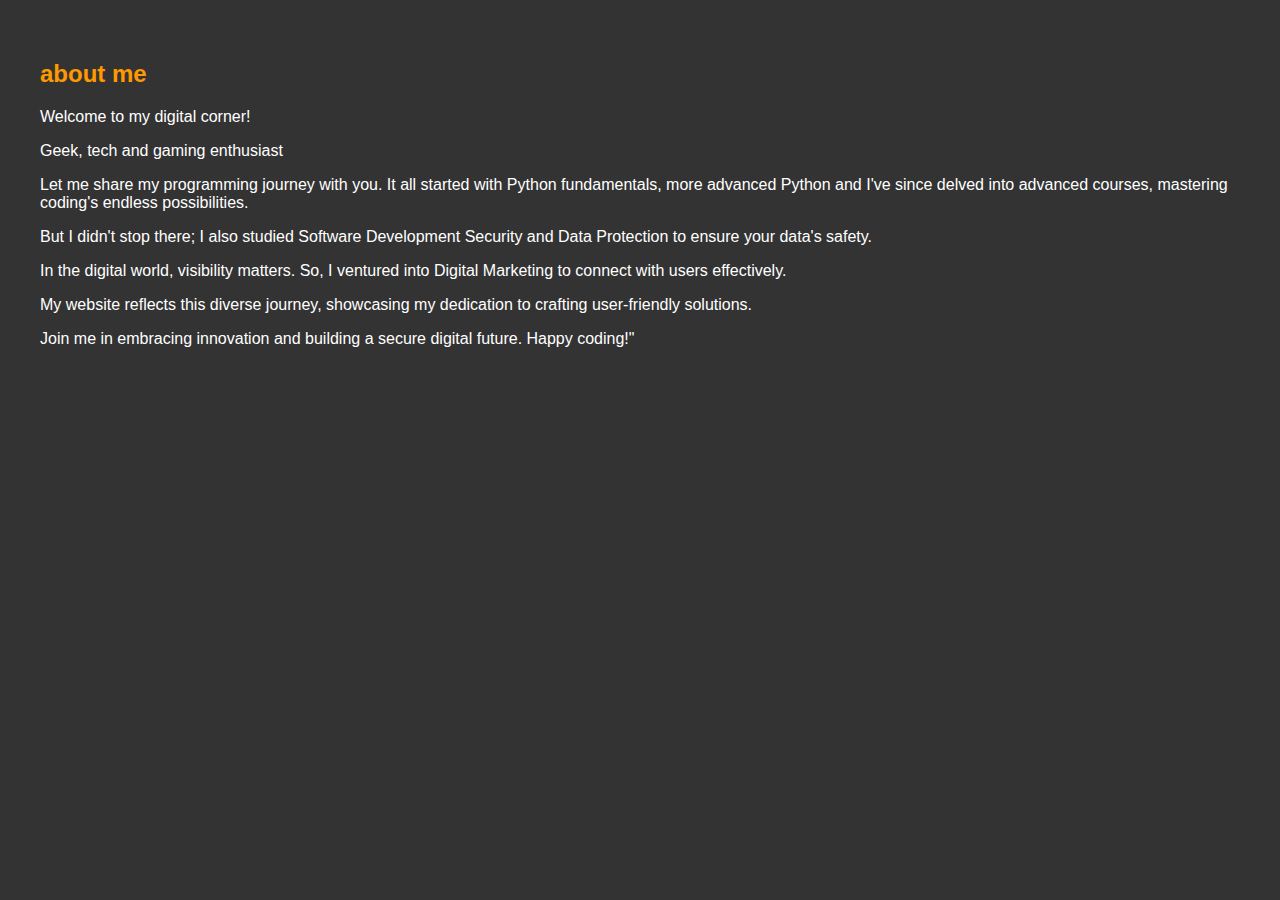
==== about.html @ 33345e17 "some work on index and style" ====
<!DOCTYPE html>
<html lang="en">

<head>
    <meta charset="UTF-8">
    <meta name="viewport" content="width=device-width, initial-scale=1.0">
    <title>Simao Morais</title>
    <link rel="stylesheet" href="style.css">
</head>

<body>

</body>

</html>
<section id="about">
    <h2>about me</h2>
    <p>Welcome to my digital corner!</p>
    <p>Geek, tech and gaming enthusiast</p>
    <p>Let me share my programming journey with you. It all started with Python fundamentals, more advanced Python
        and
        I've since delved into advanced courses, mastering coding's endless possibilities.</p>
    <p>But I didn't stop there; I also studied Software Development Security and Data Protection to ensure your
        data's
        safety.</p>
    <p>In the digital world, visibility matters. So, I ventured into Digital Marketing to connect with users
        effectively.</p>
    <p>My website reflects this diverse journey, showcasing my dedication to crafting user-friendly solutions.</p>
    <p>Join me in embracing innovation and building a secure digital future. Happy coding!"</p>
</section>
---- style.css ----
body {
  background-color: #333; /* Cor de fundo escura */
  color: #fff; /* Cor do texto clara para contraste */
  font-family: Arial, sans-serif;
  margin: 0;
  padding: 0;
}

body a {
  color: rgb(223, 15, 223);
}
body a:hover {
  color: rgb(251, 118, 251);
}

header {
  background-color: #222; /* Cor de fundo do cabeçalho */
  padding: 20px;
  text-align: left;
}

header h1 {
  margin: 0;
}

section {
  padding: 40px;
}

h2 {
  color: #f90; /* Cor do título das seções */
}

.projeto {
  margin-bottom: 20px;
}

footer {
  background-color: #222; /* Cor de fundo do rodapé */
  padding: 10px;
  text-align: center;
}
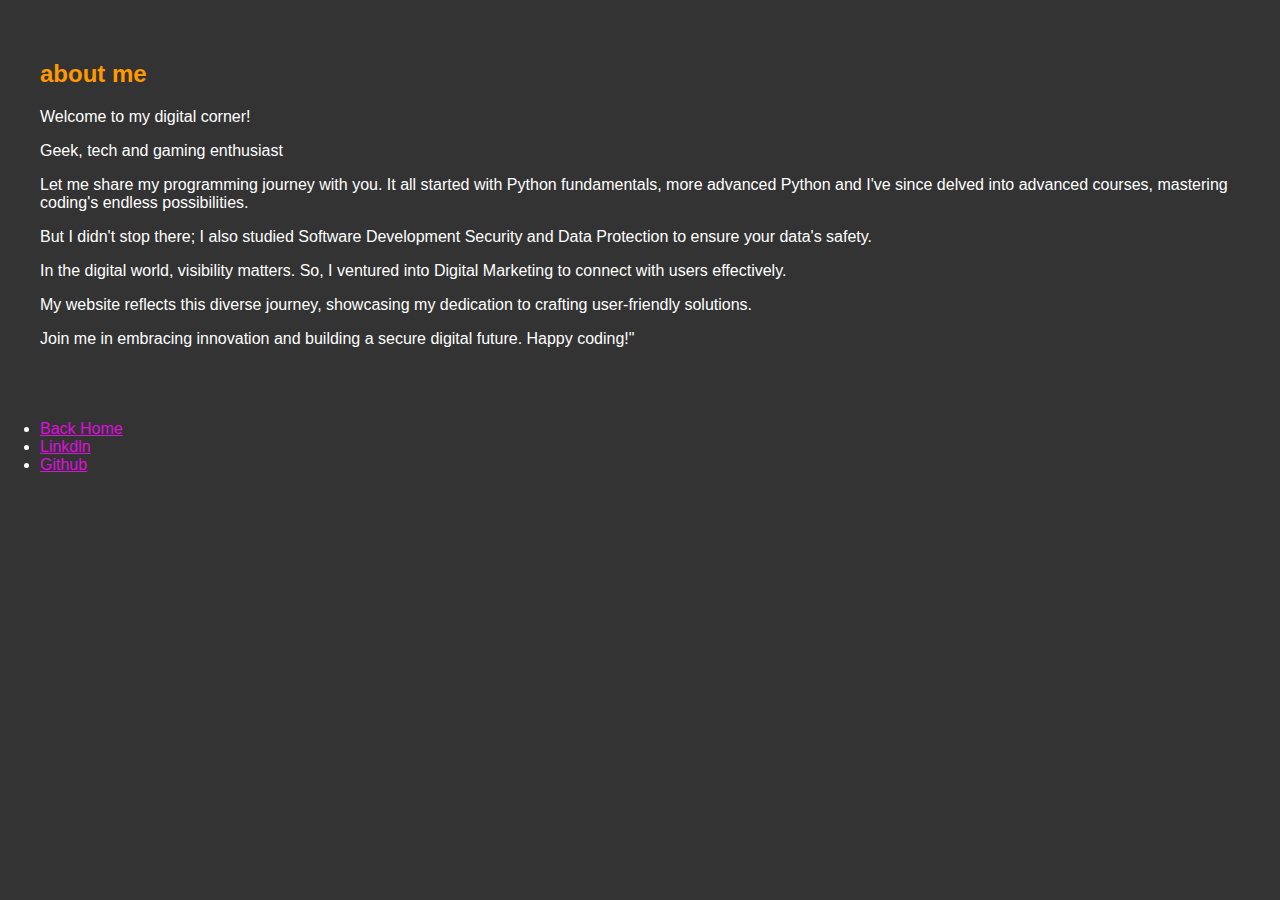
==== commit d62172c6: "added about.html and some tweeks to index.html" ====
--- a/about.html
+++ b/about.html
@@ -11,6 +11,7 @@
 <body>
 
 </body>
+
 
 </html>
 <section id="about">
@@ -27,4 +28,13 @@
         effectively.</p>
     <p>My website reflects this diverse journey, showcasing my dedication to crafting user-friendly solutions.</p>
     <p>Join me in embracing innovation and building a secure digital future. Happy coding!"</p>
+</section>
+
+<ul>
+    <li><a href="index.html">Back Home</a></li>
+    <li><a href="https://www.linkedin.com/in/sim%C3%A3o-morais-845610163/" target="_blank">Linkdln</a></li>
+    <li><a href="https://github.com/simorai/myGitJourney" target="_blank">Github</a></li>
+</ul>
+
+</html>
 </section>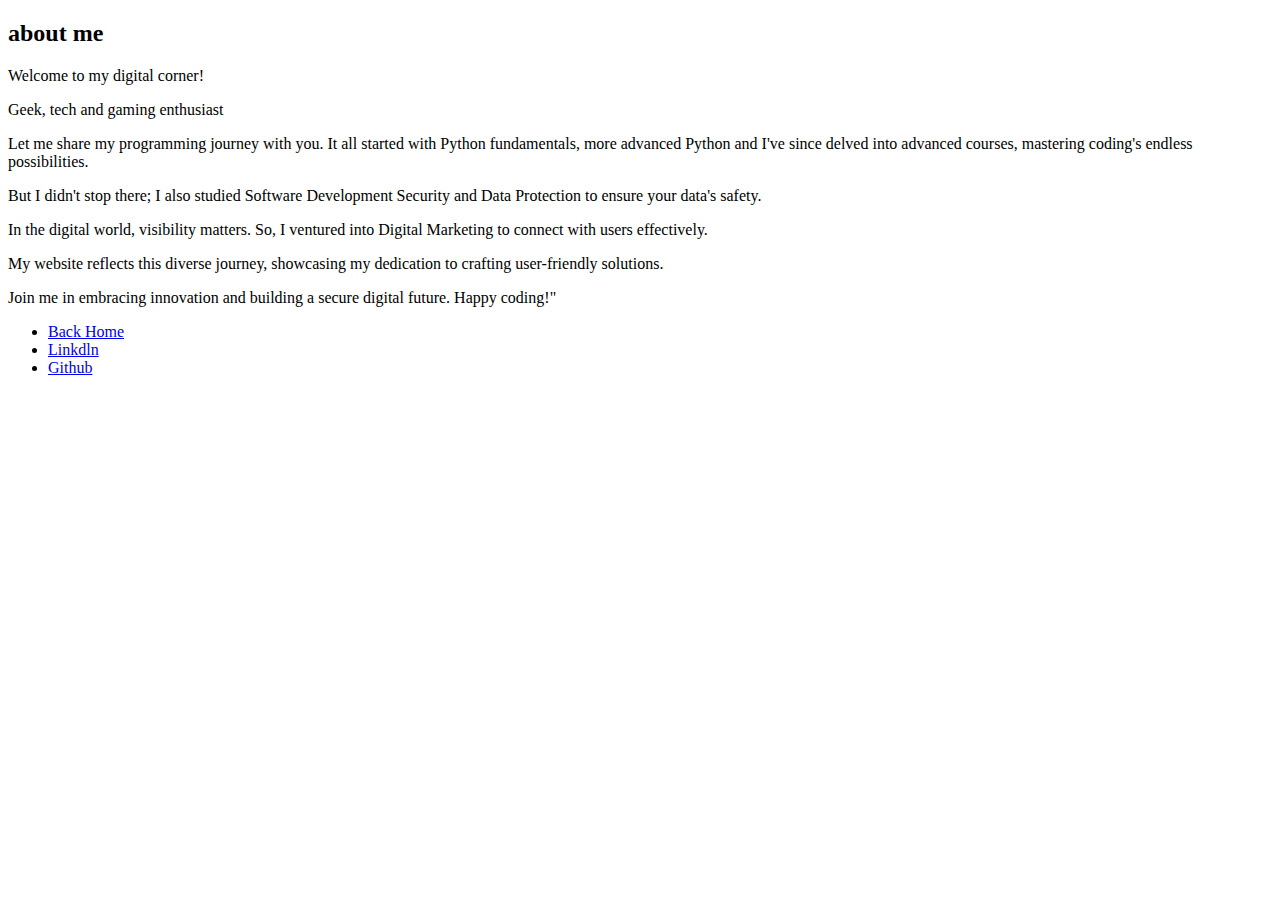
==== commit 5467df15: "added a bootstrap footer and some more work" ====
--- a/about.html
+++ b/about.html
@@ -5,7 +5,9 @@
     <meta charset="UTF-8">
     <meta name="viewport" content="width=device-width, initial-scale=1.0">
     <title>Simao Morais</title>
-    <link rel="stylesheet" href="style.css">
+    <!-- <link rel="stylesheet" href="style.css"> -->
+    <link href="https://cdn.jsdelivr.net/npm/bootstrap@5.3.2/dist/css/bootstrap.min.css" rel="stylesheet"
+        integrity="sha384-T3c6CoIi6uLrA9TneNEoa7RxnatzjcDSCmG1MXxSR1GAsXEV/Dwwykc2MPK8M2HN" crossorigin="anonymous">
 </head>
 
 <body>
--- a/style.css
+++ b/style.css
@@ -1,42 +1,3 @@
-body {
-  background-color: #333; /* Cor de fundo escura */
-  color: #fff; /* Cor do texto clara para contraste */
-  font-family: Arial, sans-serif;
-  margin: 0;
-  padding: 0;
-}
-
-body a {
-  color: rgb(223, 15, 223);
-}
 body a:hover {
   color: rgb(251, 118, 251);
 }
-
-header {
-  background-color: #222; /* Cor de fundo do cabeçalho */
-  padding: 20px;
-  text-align: left;
-}
-
-header h1 {
-  margin: 0;
-}
-
-section {
-  padding: 40px;
-}
-
-h2 {
-  color: #f90; /* Cor do título das seções */
-}
-
-.projeto {
-  margin-bottom: 20px;
-}
-
-footer {
-  background-color: #222; /* Cor de fundo do rodapé */
-  padding: 10px;
-  text-align: center;
-}
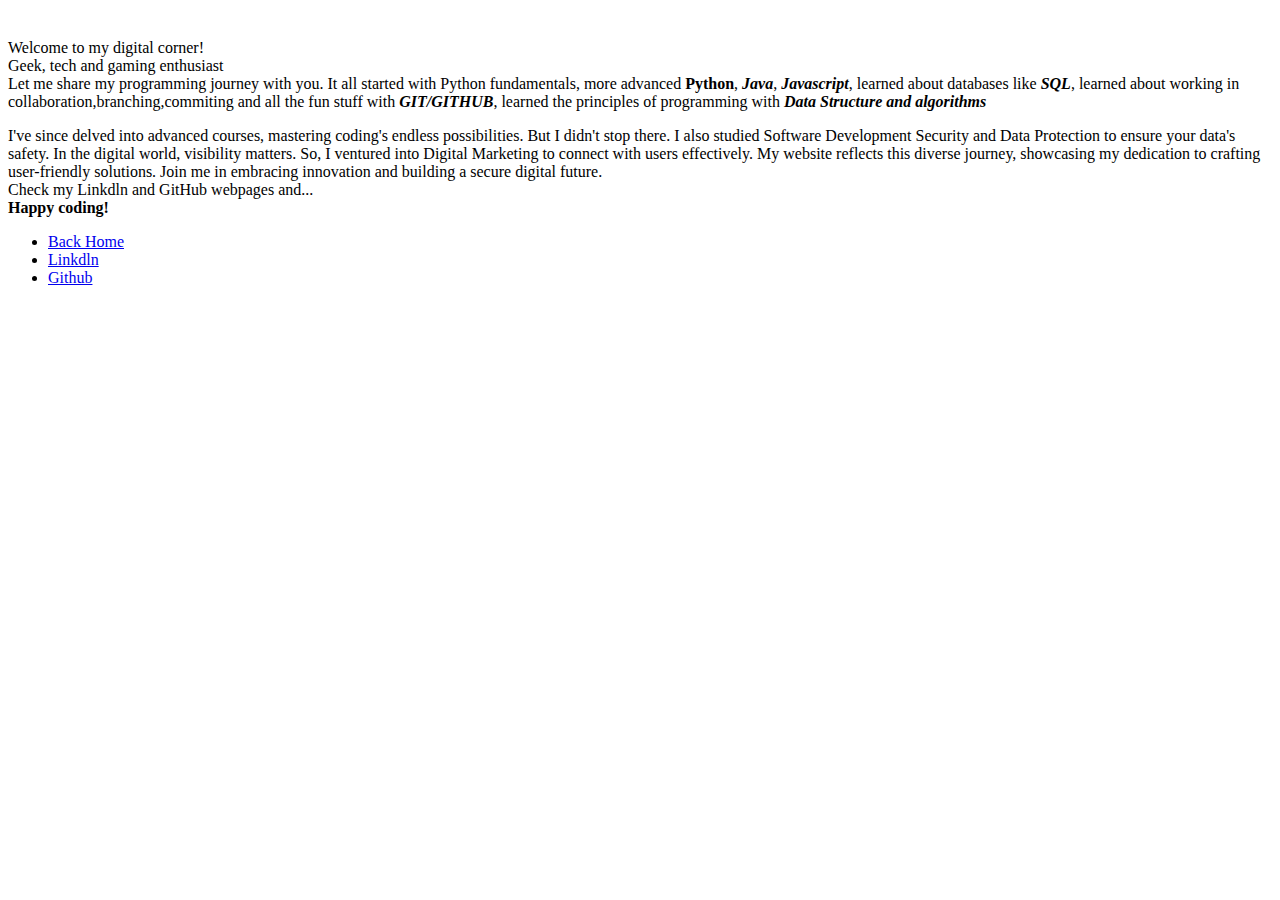
==== commit cbb93b5a: "added a roll the dice and drumBeat pages to my portfolio" ====
--- a/about.html
+++ b/about.html
@@ -1,5 +1,5 @@
 <!DOCTYPE html>
-<html lang="en">
+<html lang="en" data-bs-theme="dark">
 
 <head>
     <meta charset="UTF-8">
@@ -8,34 +8,49 @@
     <!-- <link rel="stylesheet" href="style.css"> -->
     <link href="https://cdn.jsdelivr.net/npm/bootstrap@5.3.2/dist/css/bootstrap.min.css" rel="stylesheet"
         integrity="sha384-T3c6CoIi6uLrA9TneNEoa7RxnatzjcDSCmG1MXxSR1GAsXEV/Dwwykc2MPK8M2HN" crossorigin="anonymous">
+    <link rel="stylesheet" href="style.css">
 </head>
 
 <body>
+    <div class="px-4 py-5 my-5 text-center">
+        <h1 class="display-5 fw-bold text-body-emphasis"></h1>
+        <div class="col-lg-6 mx-auto">
+            <p class="lead mb-4"><br>Welcome to my digital corner!
+                <br>Geek, tech and gaming enthusiast
+                <br>Let me share my programming journey with you. It all started with Python
+                fundamentals, more
+                advanced
+                <strong><em></em>Python</em></strong>, <strong><em>Java</em></strong>,
+                <strong><em>Javascript</em></strong>, learned about databases
+                like <strong><em>SQL</em></strong>, learned about working in collaboration,branching,commiting and all
+                the fun stuff with <strong><em>GIT/GITHUB</em></strong>, learned the principles of programming with
+                <strong><em>Data Structure and algorithms</em></strong>
+            <p class="lead mb-4">I've since delved into advanced courses, mastering coding's endless possibilities.
+                But I didn't stop there. I also studied Software Development Security and Data Protection to ensure
+                your data's safety.
+                In the digital world, visibility matters. So, I ventured into Digital Marketing to connect with
+                users effectively.
+                My website reflects this diverse journey, showcasing my dedication to crafting user-friendly
+                solutions.
+                Join me in embracing innovation and building a secure digital future. <br>Check my Linkdln and GitHub
+                webpages
+                and...
+                <br> <strong>Happy
+                    coding!</strong>
+            </p>
+        </div>
+    </div>
 
 </body>
 
+</html>
 
-</html>
-<section id="about">
-    <h2>about me</h2>
-    <p>Welcome to my digital corner!</p>
-    <p>Geek, tech and gaming enthusiast</p>
-    <p>Let me share my programming journey with you. It all started with Python fundamentals, more advanced Python
-        and
-        I've since delved into advanced courses, mastering coding's endless possibilities.</p>
-    <p>But I didn't stop there; I also studied Software Development Security and Data Protection to ensure your
-        data's
-        safety.</p>
-    <p>In the digital world, visibility matters. So, I ventured into Digital Marketing to connect with users
-        effectively.</p>
-    <p>My website reflects this diverse journey, showcasing my dedication to crafting user-friendly solutions.</p>
-    <p>Join me in embracing innovation and building a secure digital future. Happy coding!"</p>
-</section>
 
 <ul>
     <li><a href="index.html">Back Home</a></li>
-    <li><a href="https://www.linkedin.com/in/sim%C3%A3o-morais-845610163/" target="_blank">Linkdln</a></li>
-    <li><a href="https://github.com/simorai/myGitJourney" target="_blank">Github</a></li>
+    <li><a href="https://www.linkedin.com/in/sim%C3%A3o-morais-845610163/" target="_blank" rel="noopener">Linkdln</a>
+    </li>
+    <li><a href="https://github.com/simorai/myGitJourney" target="_blank" rel="noopener">Github</a></li>
 </ul>
 
 </html>
--- a/style.css
+++ b/style.css
@@ -1,3 +1,9 @@
 body a:hover {
   color: rgb(251, 118, 251);
 }
+
+.feature-icon {
+  width: 4rem;
+  height: 4rem;
+  border-radius: 0.75rem;
+}
--- a/style.css
+++ b/style.css
@@ -1,3 +1,9 @@
 body a:hover {
   color: rgb(251, 118, 251);
 }
+
+.feature-icon {
+  width: 4rem;
+  height: 4rem;
+  border-radius: 0.75rem;
+}
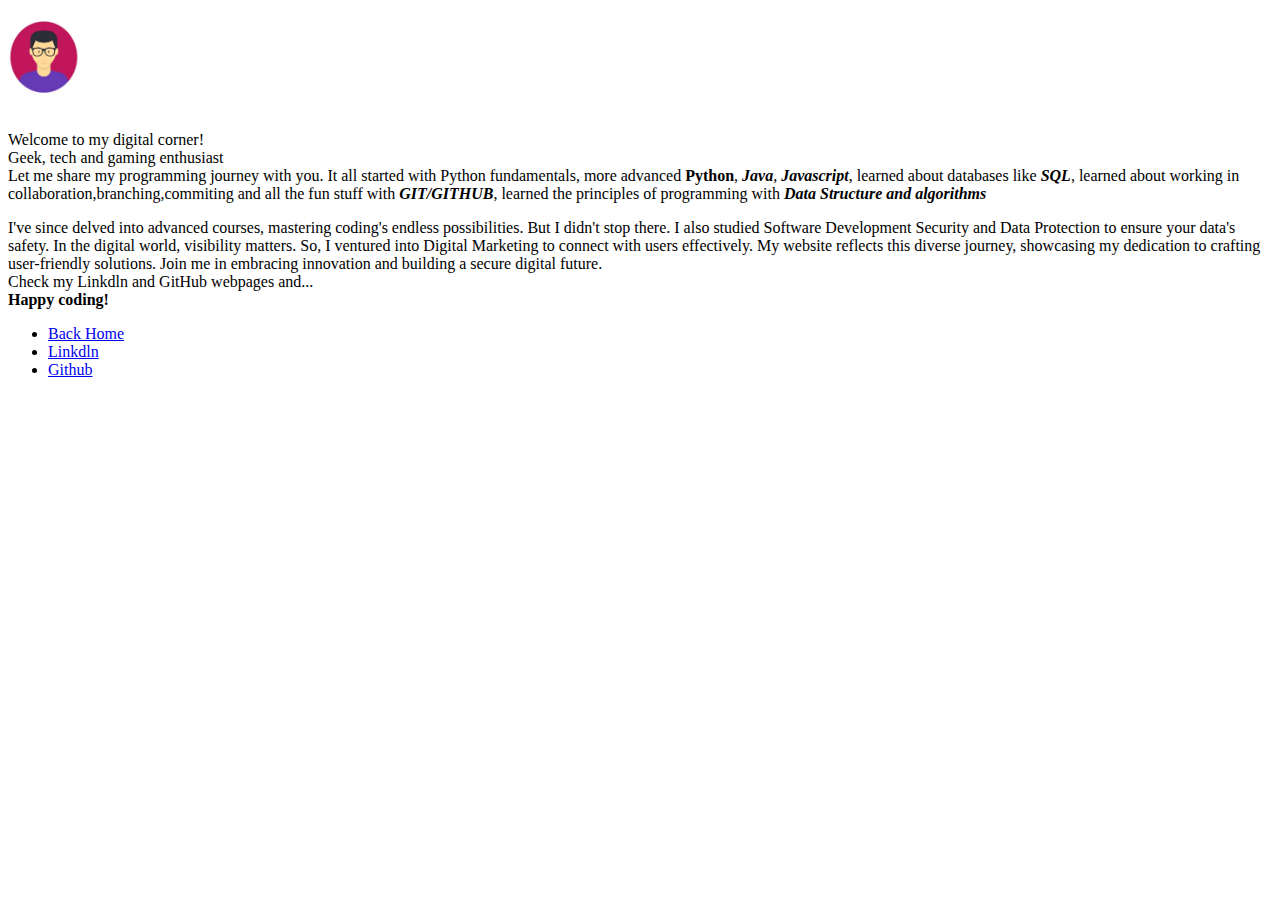
==== commit 3bfa8abb: "added a toy project(simonGame) and tweeked here and there" ====
--- a/about.html
+++ b/about.html
@@ -1,5 +1,5 @@
 <!DOCTYPE html>
-<html lang="en" data-bs-theme="dark">
+<html lang="en">
 
 <head>
     <meta charset="UTF-8">
@@ -15,6 +15,7 @@
     <div class="px-4 py-5 my-5 text-center">
         <h1 class="display-5 fw-bold text-body-emphasis"></h1>
         <div class="col-lg-6 mx-auto">
+            <img class="d-block mx-auto mb-4" src="./images/Sem_título.jpg" alt="avatar" width="72" height="72">
             <p class="lead mb-4"><br>Welcome to my digital corner!
                 <br>Geek, tech and gaming enthusiast
                 <br>Let me share my programming journey with you. It all started with Python
